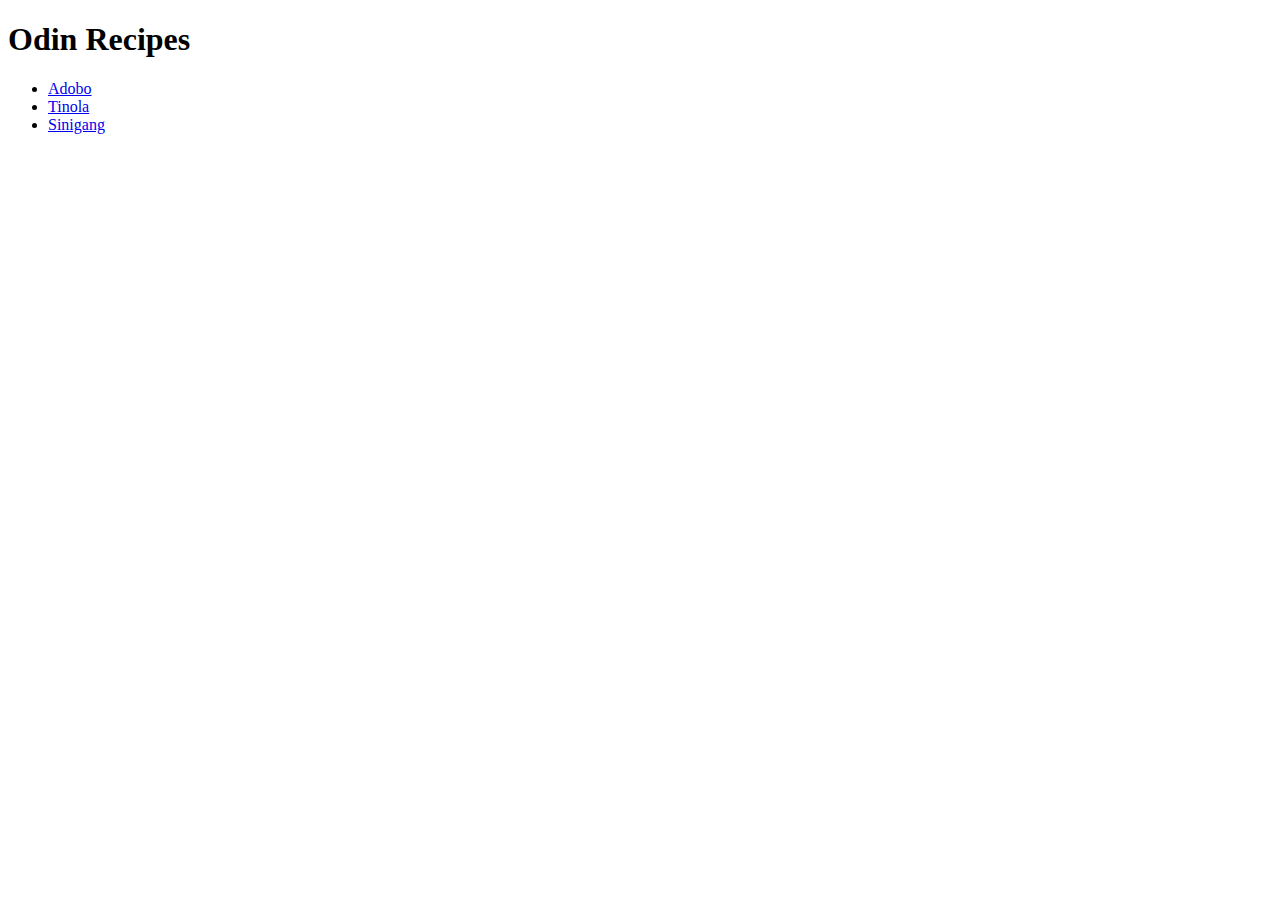
==== index.html @ 1029c5d0 "Add recipes" ====
<!DOCTYPE html>
<html lang="en">
    <head>
        <meta charset="UTF-8">
        <title>Recipe</title>
    </head>
    <body>
        <h1>Odin Recipes</h1>
        <ul>
            <li><a href="./recipes/adobo.html">Adobo</a></li>
            <li><a href="./recipes/tinola.html">Tinola</a></li>
            <li><a href="./recipes/sinigang.html">Sinigang</a></li>
        </ul>
    </body>
</html>
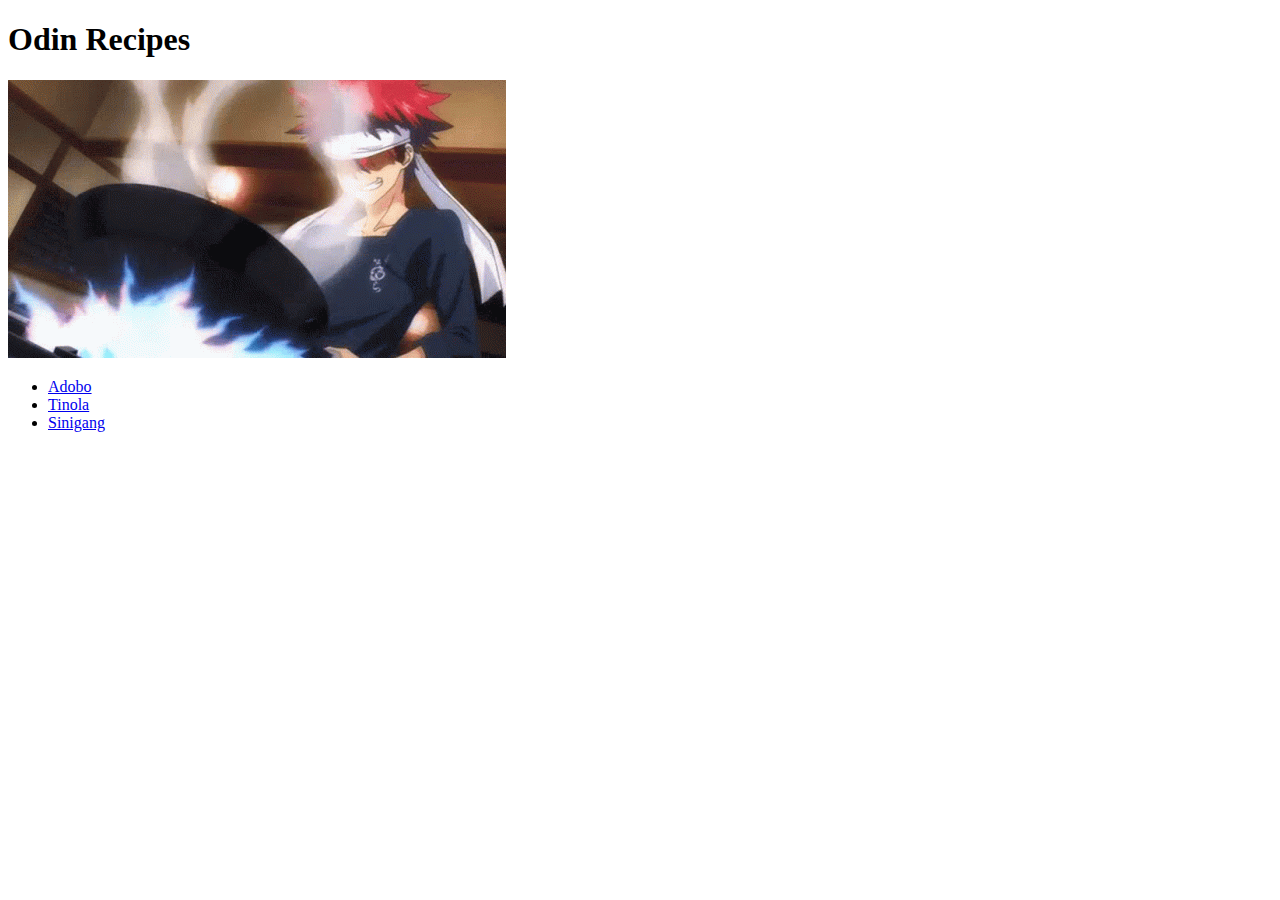
==== commit 7c184ea8: "Add GIF" ====
--- a/index.html
+++ b/index.html
@@ -6,6 +6,7 @@
     </head>
     <body>
         <h1>Odin Recipes</h1>
+        <img src="./images/sora-cooking.gif">
         <ul>
             <li><a href="./recipes/adobo.html">Adobo</a></li>
             <li><a href="./recipes/tinola.html">Tinola</a></li>
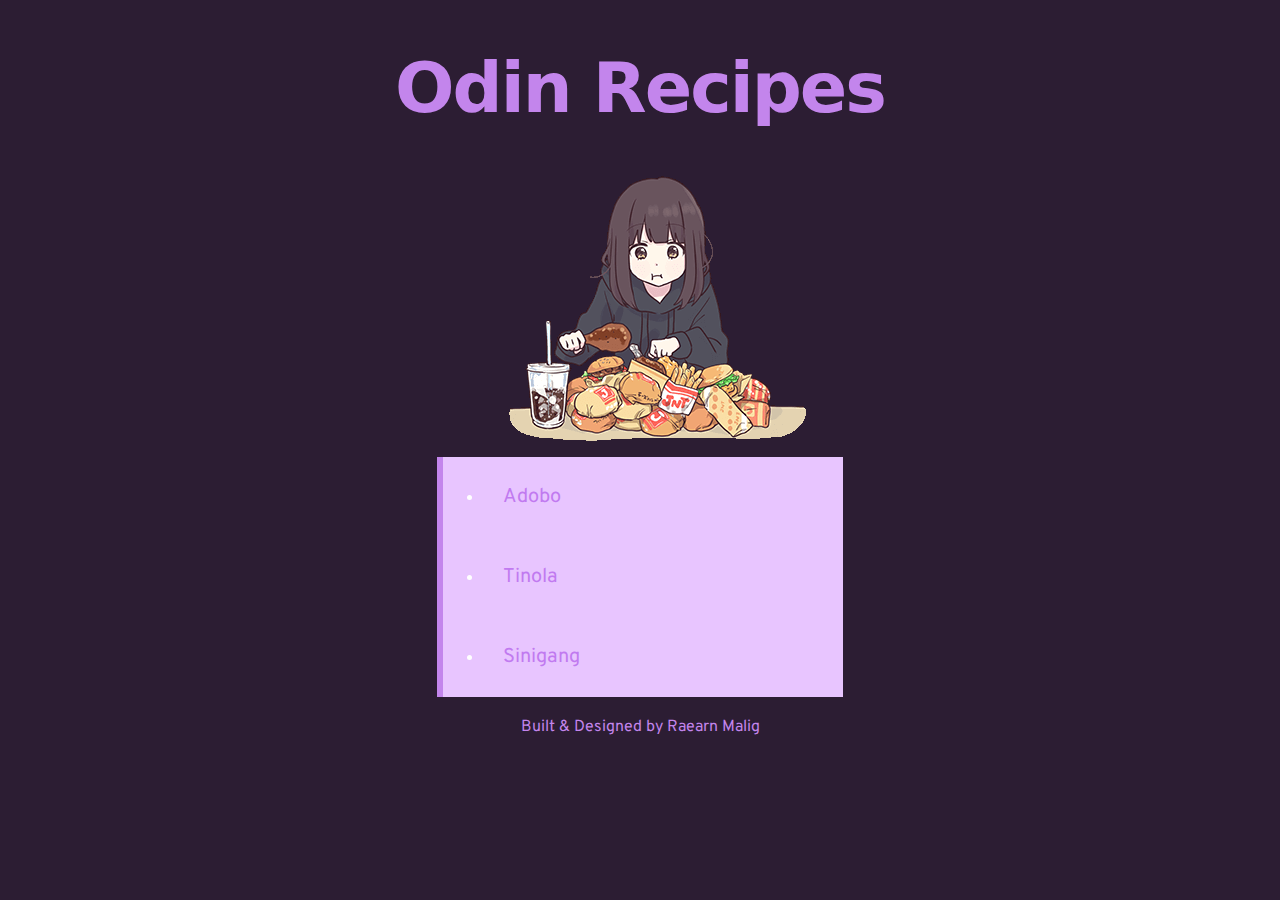
==== commit 53c32b9f: "Add style on index.html" ====
--- a/index.html
+++ b/index.html
@@ -2,15 +2,25 @@
 <html lang="en">
     <head>
         <meta charset="UTF-8">
+        <link rel="preconnect" href="https://fonts.googleapis.com">
+        <link rel="preconnect" href="https://fonts.gstatic.com" crossorigin>
+        <link href="https://fonts.googleapis.com/css2?family=Overpass&display=swap" rel="stylesheet">
+        <link rel="preconnect" href="https://fonts.googleapis.com">
+        <link rel="preconnect" href="https://fonts.gstatic.com" crossorigin>
+        <link href="https://fonts.googleapis.com/css2?family=Oxygen:wght@300;400;700&display=swap" rel="stylesheet">
+        <link rel="stylesheet" href="styles.css">
         <title>Recipe</title>
     </head>
     <body>
         <h1>Odin Recipes</h1>
-        <img src="./images/sora-cooking.gif">
+        <div><img src="./images/burger-eat.gif"></div>
+        <div class="container">
         <ul>
-            <li><a href="./recipes/adobo.html">Adobo</a></li>
-            <li><a href="./recipes/tinola.html">Tinola</a></li>
-            <li><a href="./recipes/sinigang.html">Sinigang</a></li>
+            <li><a target="_blank" href="./recipes/adobo.html">Adobo</a></li>
+            <li><a target="_blank" href="./recipes/tinola.html">Tinola</a></li>
+            <li><a target="_blank" href="./recipes/sinigang.html">Sinigang</a></li>
         </ul>
+    </div>
+    <div class="footer">Built & Designed by Raearn Malig</div>
     </body>
 </html>--- a/styles.css
+++ b/styles.css
@@ -0,0 +1,54 @@
+body {
+    background-color: rgb(44, 29, 51);
+}
+h1 {
+    font-family: system-ui, -apple-system, BlinkMacSystemFont, 'Segoe UI', Roboto, Oxygen, Ubuntu, Cantarell, 'Open Sans', 'Helvetica Neue', sans-serif;
+    font-weight:900;
+    font-size:70px;
+    letter-spacing: -2px;
+    color:rgb(195, 133, 236);
+    text-align: center;
+    margin-bottom:30px;
+}
+div img {
+    display:flex;
+    margin: 0 auto;
+}
+
+div.container {
+    margin:0 auto;
+    background-color: rgb(232, 197, 255);
+    width:400px;
+    border-left: 6px solid;
+    border-color:rgb(195, 133, 236);
+}
+
+ul li {
+    padding-left: 20px;
+    line-height: 80px;
+    color:white;
+}
+
+a {
+    font-family: 'Overpass', sans-serif;
+    font-size:20px;
+    color:rgb(193, 122, 240);
+    text-decoration: none;
+    width: 70px;
+    display:inline-block;
+}
+ul li a {
+    width:70px;
+    transition:0.2s;
+    transition-timing-function: ease;
+}
+ul li a:hover {
+    transform:translateY(-10px);
+}
+
+.footer {
+    margin-top:20px;
+    text-align: center;
+    color:rgb(195, 133, 236);
+    font-family: 'Overpass', sans-serif;
+}